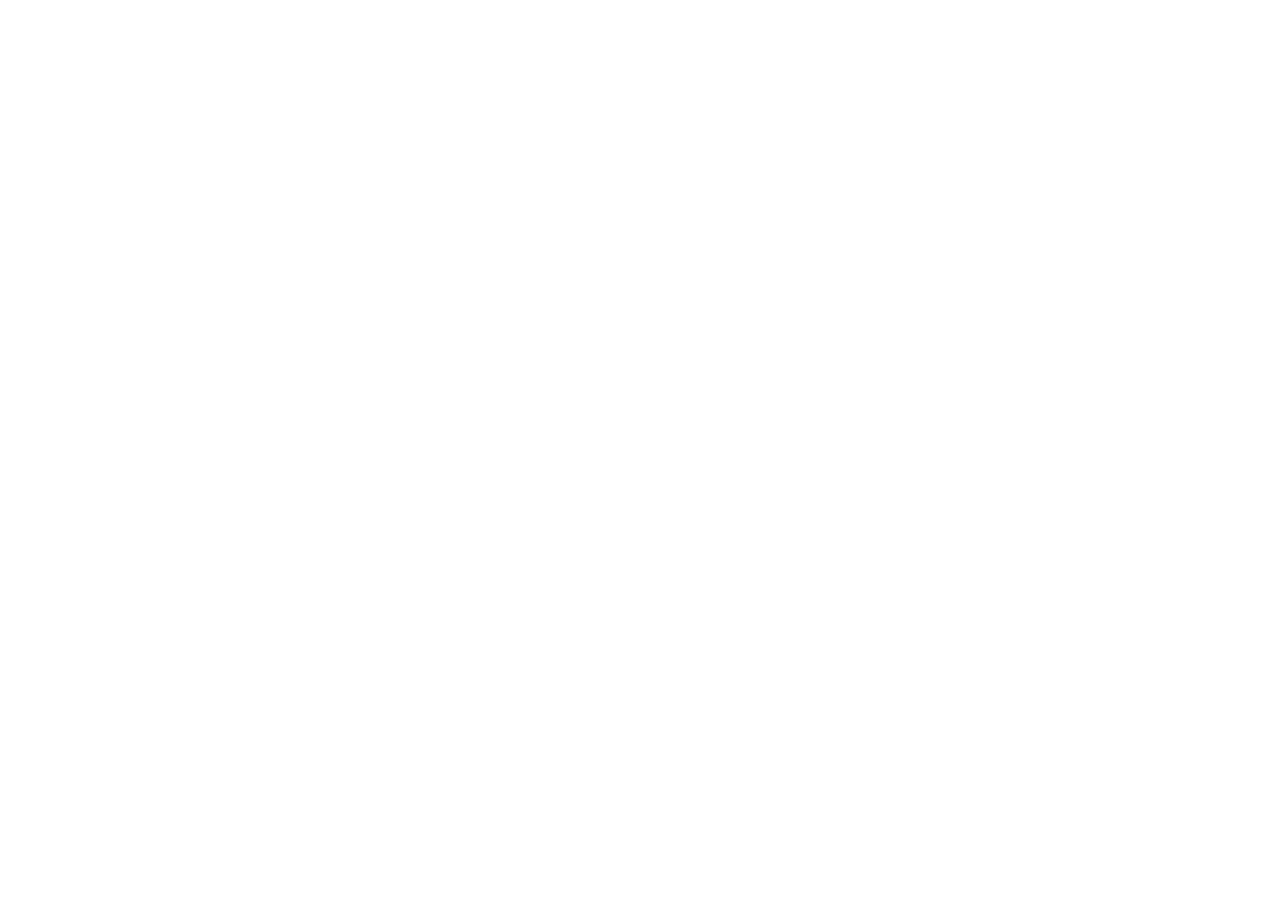
==== index.html @ 745c95c6 "Initial commit" ====
<!DOCTYPE html>
<html lang="en">
  <head>
    <meta charset="UTF-8" />
    <link rel="icon" type="image/svg+xml" href="./client/assets/favicon.ico" />
    <meta name="viewport" content="width=device-width, initial-scale=1.0" />
    <title>project!</title>

    <link href="./styles/index.css" rel="stylesheet" />
  </head>
  <body></body>
</html>
---- styles/index.css ----
@import url("./something.css");
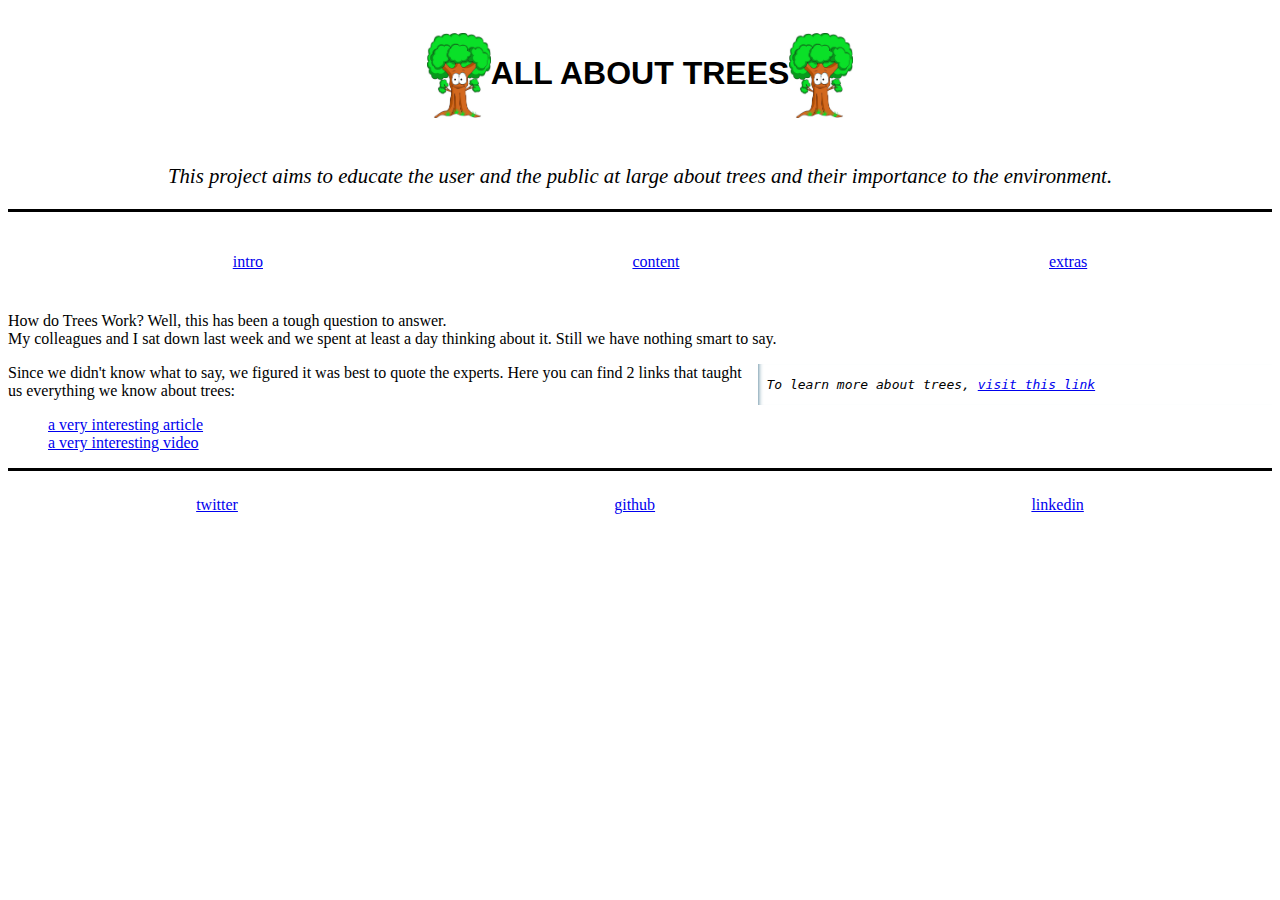
==== commit 5f3700ff: "update index.html" ====
--- a/index.html
+++ b/index.html
@@ -1,12 +1,74 @@
 <!DOCTYPE html>
 <html lang="en">
-  <head>
-    <meta charset="UTF-8" />
-    <link rel="icon" type="image/svg+xml" href="./client/assets/favicon.ico" />
-    <meta name="viewport" content="width=device-width, initial-scale=1.0" />
-    <title>project!</title>
 
-    <link href="./styles/index.css" rel="stylesheet" />
-  </head>
-  <body></body>
+<head>
+  <meta charset="UTF-8" />
+  <link rel="icon" type="image/svg+xml" href="./client/assets/favicon.ico" />
+  <meta name="viewport" content="width=device-width, initial-scale=1.0" />
+  <title>Exploring the beauty and importance of trees</title>
+  <link href="./styles/index.css" rel="stylesheet" />
+</head>
+
+<body>
+  <header class="centered-items">
+    <!-- Logo  -->
+    <img class="bouncy-img" src="./public/happy-tree.jpg" alt="a smiling tree" />
+    <!-- Title  -->
+    <h1>All About Trees</h1>
+    <!-- Logo  -->
+    <img class="bouncy-img" src="./public/happy-tree.jpg" alt="a smiling tree" />
+  </header>
+  <p class="goal">
+    This project aims to educate the user and the public at large about trees
+    and their importance to the environment.
+  </p>
+  <!-- Navigation links  -->
+  <nav class="top-divider">
+    <ul class="spaced-items">
+      <li><a href="#about-us">intro</a></li>
+      <li><a href="#main-info">content</a></li>
+      <li><a href="#extra-info">extras</a></li>
+    </ul>
+  </nav>
+  <!-- Description  -->
+  <section id="about-us">
+    <p class="fascinating-words">
+      How do Trees Work? Well, this has been a tough question to answer.
+      <br />
+      My colleagues and I sat down last week and we spent at least a day
+      thinking about it. Still we have nothing smart to say.
+    </p>
+  </section>
+  <!-- Extra link  -->
+  <aside id="extra-info" class="aside-info">
+    <p class="aside-text">
+      To learn more about trees,
+      <a href="https://www.savatree.com/whytrees.html" target="_blank">visit this link</a>
+    </p>
+  </aside>
+  <!-- More links  -->
+  <article id="main-info">
+    <p>
+      Since we didn't know what to say, we figured it was best to quote the
+      experts. Here you can find 2 links that taught us everything we know
+      about trees:
+    </p>
+    <ul class="interesting-things">
+      <li>
+        <a href="https://nph.onlinelibrary.wiley.com/doi/epdf/10.1002/ppp3.39" target="_blank">a very interesting
+          article</a>
+      </li>
+      <li>
+        <a href="https://www.youtube.com/watch?v=UnwMq1gGjhk" target="_blank">a very interesting video</a>
+      </li>
+    </ul>
+  </article>
+  <!-- Social media  -->
+  <footer class="top-divider spaced-items">
+    <a href="https://x.com/HackYFutureBE?t=KLPbFvUEfU6_hQN58OSnqg&s=09">twitter</a>
+    <a href="https://github.com/HYF-Class23/group3-all-about-trees">github</a>
+    <a href="https://www.linkedin.com/school/hackyourfuture-belgium/">linkedin</a>
+  </footer>
+</body>
+
 </html>
